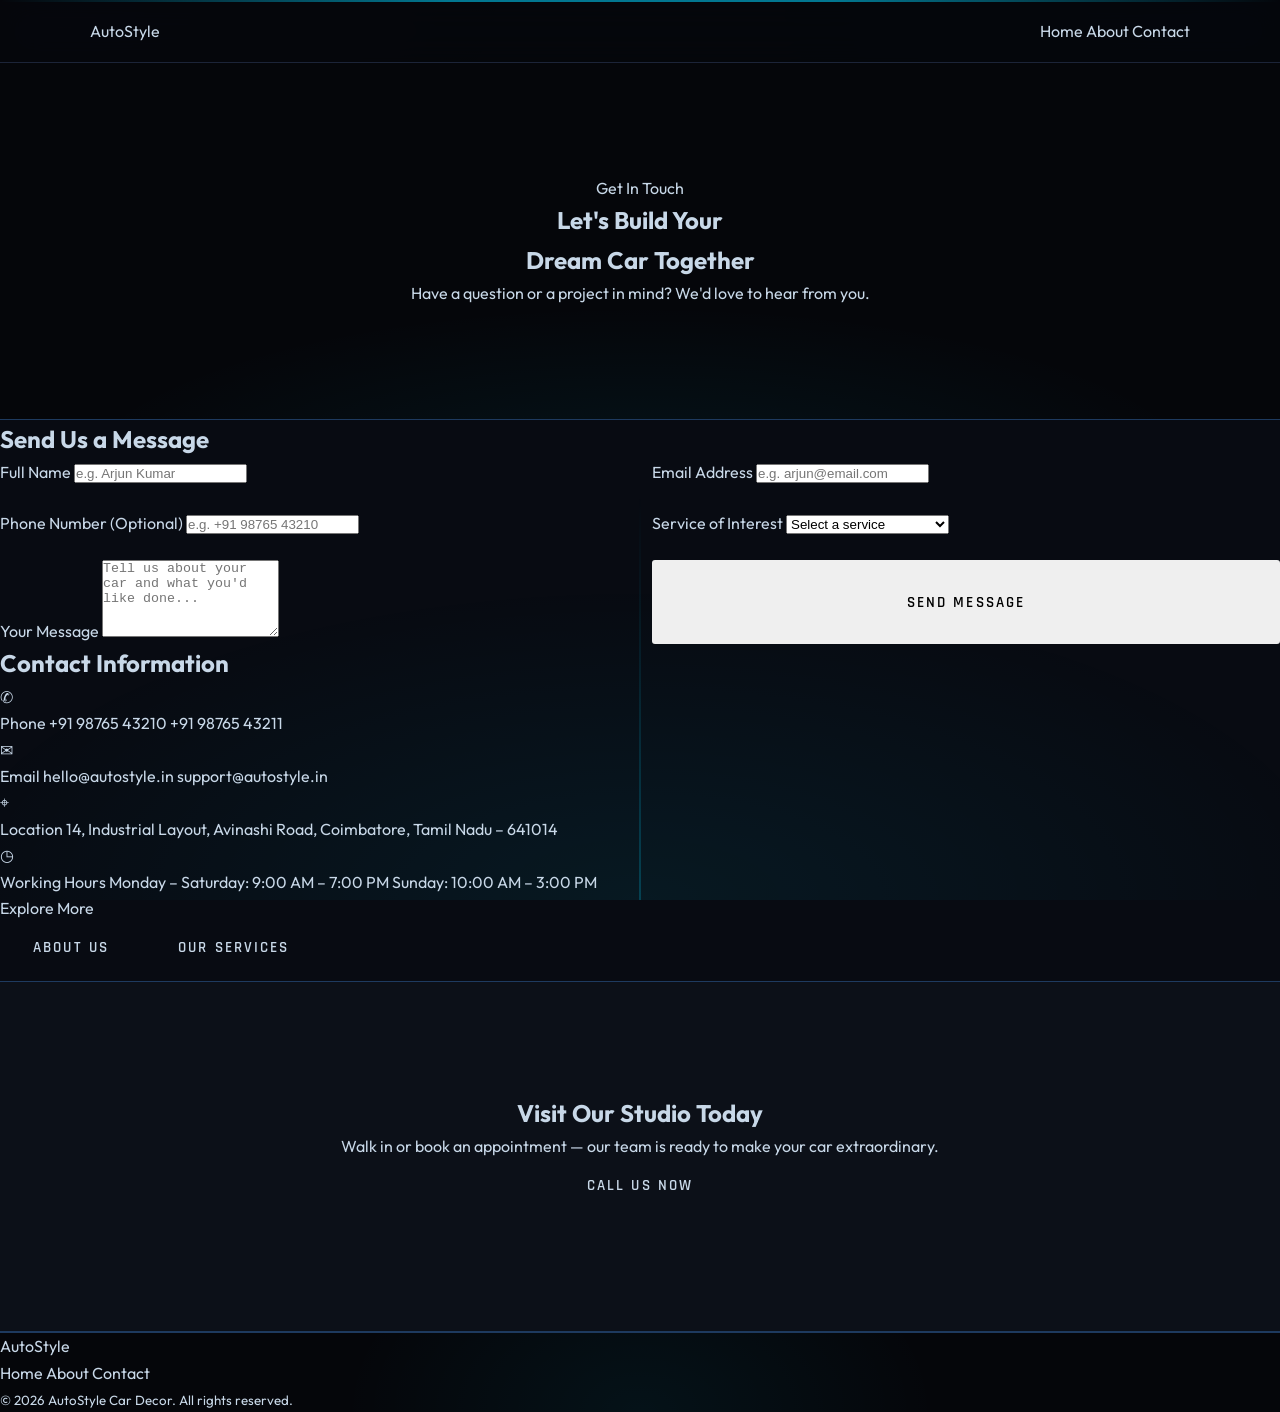
==== contact.html @ 8317546c "Added the feature/contact branch" ====
<!DOCTYPE html>
<html lang="en">

<head>
  <meta charset="UTF-8">
  <meta name="viewport" content="width=device-width, initial-scale=1.0">
  <meta name="description" content="Contact AutoStyle Car Decor - Reach out to us for a consultation, quote, or any enquiry about our car decor services.">
  <title>Contact Us | AutoStyle Car Decor</title>
  <link rel="stylesheet" href="styles.css">
</head>

<body>

  <!-- ========== HEADER / NAVIGATION ========== -->
  <header class="site-header">
    <nav class="navbar" aria-label="Main navigation">
      <a href="index.html" class="logo" aria-label="AutoStyle Home">AutoStyle</a>
      <div class="nav-links">
        <a href="index.html" class="nav-link">Home</a>
        <a href="about.html" class="nav-link">About</a>
        <a href="contact.html" class="nav-link active">Contact</a>
      </div>
    </nav>
  </header>

  <!-- ========== MAIN CONTENT ========== -->
  <main class="main-content">

    <!-- PAGE HERO -->
    <section class="page-hero" aria-labelledby="contact-hero-heading">
      <div class="page-hero-content">
        <span class="page-hero-label">Get In Touch</span>
        <h1 class="page-hero-title" id="contact-hero-heading">Let's Build Your <br>Dream Car Together</h1>
        <p class="page-hero-description">Have a question or a project in mind? We'd love to hear from you.</p>
      </div>
    </section>

    <!-- CONTACT SECTION -->
    <section class="contact-section" aria-labelledby="contact-heading">
      <div class="contact-wrapper">

        <!-- CONTACT FORM -->
        <div class="contact-form-container">
          <h2 class="contact-form-title" id="contact-heading">Send Us a Message</h2>
          <form class="contact-form" action="#" method="POST">

            <div class="form-group">
              <label class="form-label" for="full-name">Full Name</label>
              <input
                class="form-input"
                type="text"
                id="full-name"
                name="full-name"
                placeholder="e.g. Arjun Kumar"
                required
                autocomplete="name"
              >
            </div>

            <div class="form-group">
              <label class="form-label" for="email">Email Address</label>
              <input
                class="form-input"
                type="email"
                id="email"
                name="email"
                placeholder="e.g. arjun@email.com"
                required
                autocomplete="email"
              >
            </div>

            <div class="form-group">
              <label class="form-label" for="phone">Phone Number <span class="form-optional">(Optional)</span></label>
              <input
                class="form-input"
                type="tel"
                id="phone"
                name="phone"
                placeholder="e.g. +91 98765 43210"
                autocomplete="tel"
              >
            </div>

            <div class="form-group">
              <label class="form-label" for="service">Service of Interest</label>
              <select class="form-input form-select" id="service" name="service">
                <option value="" disabled selected>Select a service</option>
                <option value="interior">Interior Styling</option>
                <option value="lighting">LED Lighting</option>
                <option value="audio">Audio Systems</option>
                <option value="seats">Seat Covers</option>
                <option value="other">Other / General Enquiry</option>
              </select>
            </div>

            <div class="form-group">
              <label class="form-label" for="message">Your Message</label>
              <textarea
                class="form-input form-textarea"
                id="message"
                name="message"
                rows="5"
                placeholder="Tell us about your car and what you'd like done..."
                required
              ></textarea>
            </div>

            <button class="btn btn-primary form-submit" type="submit">Send Message</button>

          </form>
        </div>

        <!-- CONTACT DETAILS -->
        <div class="contact-details">
          <h2 class="contact-details-title">Contact Information</h2>

          <div class="contact-info-list">

            <div class="contact-info-item">
              <span class="contact-info-icon" aria-hidden="true">✆</span>
              <div class="contact-info-text">
                <span class="contact-info-label">Phone</span>
                <a href="tel:+919876543210" class="contact-info-value">+91 98765 43210</a>
                <a href="tel:+919876543211" class="contact-info-value">+91 98765 43211</a>
              </div>
            </div>

            <div class="contact-info-item">
              <span class="contact-info-icon" aria-hidden="true">✉</span>
              <div class="contact-info-text">
                <span class="contact-info-label">Email</span>
                <a href="mailto:hello@autostyle.in" class="contact-info-value">hello@autostyle.in</a>
                <a href="mailto:support@autostyle.in" class="contact-info-value">support@autostyle.in</a>
              </div>
            </div>

            <div class="contact-info-item">
              <span class="contact-info-icon" aria-hidden="true">⌖</span>
              <div class="contact-info-text">
                <span class="contact-info-label">Location</span>
                <span class="contact-info-value">14, Industrial Layout, Avinashi Road,</span>
                <span class="contact-info-value">Coimbatore, Tamil Nadu – 641014</span>
              </div>
            </div>

            <div class="contact-info-item">
              <span class="contact-info-icon" aria-hidden="true">◷</span>
              <div class="contact-info-text">
                <span class="contact-info-label">Working Hours</span>
                <span class="contact-info-value">Monday – Saturday: 9:00 AM – 7:00 PM</span>
                <span class="contact-info-value">Sunday: 10:00 AM – 3:00 PM</span>
              </div>
            </div>

          </div>

          <!-- QUICK LINKS -->
          <div class="contact-quick-links">
            <p class="contact-quick-label">Explore More</p>
            <div class="contact-quick-btn-group">
              <a href="about.html" class="btn btn-secondary">About Us</a>
              <a href="index.html" class="btn btn-secondary">Our Services</a>
            </div>
          </div>

        </div>
      </div>
    </section>

    <!-- CTA SECTION -->
    <section class="cta" aria-labelledby="contact-cta-heading">
      <div class="cta-content">
        <h2 class="cta-title" id="contact-cta-heading">Visit Our Studio Today</h2>
        <p class="cta-description">Walk in or book an appointment — our team is ready to make your car extraordinary.</p>
        <a href="tel:+919876543210" class="btn btn-cta">Call Us Now</a>
      </div>
    </section>

  </main>

  <!-- ========== FOOTER ========== -->
  <footer class="site-footer">
    <div class="footer-content">
      <p class="footer-brand">AutoStyle</p>
      <nav class="footer-nav" aria-label="Footer navigation">
        <a href="index.html" class="footer-link">Home</a>
        <a href="about.html" class="footer-link">About</a>
        <a href="contact.html" class="footer-link">Contact</a>
      </nav>
      <small class="footer-copy">&copy; 2026 AutoStyle Car Decor. All rights reserved.</small>
    </div>
  </footer>

</body>

</html>
---- styles.css ----
/* =============================================================
   AUTOSTYLE — styles.css
   Theme: Night City Drive
   Mood: Midnight motorway through a glowing city — deep blacks,
         cyan neon, warm amber headlights, rain-slick roads,
         motion blur, premium speed.
   Fonts: Rajdhani (headings) · Outfit (body)
   ============================================================= */

/* ── Google Fonts ─────────────────────────────────────────── */
@import url('https://fonts.googleapis.com/css2?family=Rajdhani:wght@400;500;600;700&family=Outfit:wght@300;400;500;600&display=swap');

/* ── Design Tokens ────────────────────────────────────────── */
:root {
    /* Core night palette */
    --color-void:         #05060a;
    --color-bg:           #080b12;
    --color-bg-alt:       #0c1018;
    --color-bg-card:      #0f1420;
    --color-bg-raised:    #141926;
    --color-border:       #1c2438;
    --color-border-glow:  #1e3a5f;

    /* Neon accents */
    --color-cyan:         #00d4ff;
    --color-cyan-dim:     rgba(0, 212, 255, 0.10);
    --color-cyan-glow:    rgba(0, 212, 255, 0.35);
    --color-cyan-mid:     #0099cc;
    --color-amber:        #ff9500;
    --color-amber-dim:    rgba(255, 149, 0, 0.10);

    /* Text */
    --color-text:         #c8d8e8;
    --color-text-muted:   #6a7d96;
    --color-text-faint:   #344055;
    --color-white:        #e8f0f8;

    /* Typography */
    --font-heading: 'Rajdhani', sans-serif;
    --font-body:    'Outfit', sans-serif;

    /* Spacing */
    --space-xs:  0.25rem;
    --space-sm:  0.5rem;
    --space-md:  1rem;
    --space-lg:  1.5rem;
    --space-xl:  2.5rem;
    --space-2xl: 4rem;
    --space-3xl: 7rem;

    /* Layout */
    --max-width: 1180px;
    --radius-sm: 3px;
    --radius-md: 8px;
    --radius-lg: 14px;

    /* Glow shortcuts */
    --glow-cyan:    0 0 20px rgba(0,212,255,0.40), 0 0 60px rgba(0,212,255,0.15);
    --glow-cyan-sm: 0 0 8px  rgba(0,212,255,0.50), 0 0 20px rgba(0,212,255,0.20);
    --glow-amber:   0 0 16px rgba(255,149,0,0.50), 0 0 40px rgba(255,149,0,0.18);

    --transition: 0.24s ease;
}

/* ── Reset ────────────────────────────────────────────────── */
*, *::before, *::after { box-sizing: border-box; margin: 0; padding: 0; }
html { scroll-behavior: smooth; }
body {
    font-family: var(--font-body);
    background-color: var(--color-bg);
    color: var(--color-text);
    line-height: 1.65;
    -webkit-font-smoothing: antialiased;
    overflow-x: hidden;
}
img, video { display: block; max-width: 100%; }
a { color: inherit; text-decoration: none; }
ul[role="list"] { list-style: none; }

/* ── Accessibility ────────────────────────────────────────── */
.skip-link {
    position: absolute;
    top: -100%;
    left: var(--space-md);
    padding: var(--space-sm) var(--space-lg);
    background: var(--color-cyan);
    color: #000;
    font-family: var(--font-body);
    font-weight: 600;
    border-radius: var(--radius-md);
    z-index: 9999;
    transition: top var(--transition);
}
.skip-link:focus { top: var(--space-md); }

.visually-hidden {
    position: absolute;
    width: 1px; height: 1px;
    overflow: hidden;
    clip: rect(0 0 0 0);
    white-space: nowrap;
}

/* =============================================================
   PERSISTENT ATMOSPHERE
   Road vanishing-point glow behind all pages
   ============================================================= */
body::before {
    content: '';
    position: fixed;
    inset: 0;
    background:
        radial-gradient(ellipse 80% 50% at 50% 100%, rgba(0,212,255,0.07) 0%, transparent 70%),
        radial-gradient(ellipse 60% 40% at  5%   0%, rgba(204,0,255,0.03) 0%, transparent 60%),
        radial-gradient(ellipse 60% 40% at 95%   0%, rgba(0,100,255,0.03) 0%, transparent 60%);
    pointer-events: none;
    z-index: 0;
}

/* Centre lane marker streak */
body::after {
    content: '';
    position: fixed;
    bottom: 0; left: 50%;
    transform: translateX(-50%);
    width: 2px; height: 45vh;
    background: linear-gradient(to top, rgba(0,212,255,0.22) 0%, transparent 100%);
    pointer-events: none;
    z-index: 0;
}

.site-header, main, .site-footer { position: relative; z-index: 1; }

/* =============================================================
   HEADER & NAVBAR
   ============================================================= */
.site-header {
    position: sticky;
    top: 0;
    z-index: 100;
    background: rgba(5,6,10,0.86);
    backdrop-filter: blur(18px) saturate(1.5);
    border-bottom: 1px solid var(--color-border);
}

/* Cyan indicator line across the very top */
.site-header::before {
    content: '';
    position: absolute;
    top: 0; left: 0; right: 0;
    height: 2px;
    background: linear-gradient(90deg, transparent 0%, var(--color-cyan) 35%, var(--color-cyan) 65%, transparent 100%);
    opacity: 0.55;
}

.navbar {
    display: flex;
    align-items: center;
    justify-content: space-between;
    max-width: var(--max-width);
    margin-inline: auto;
    padding: 1.1rem var(--space-xl);
    gap: var(--space-lg);
}

.navbar__logo {
    font-family: var(--font-heading);
    font-size: 1.7rem;
    font-weight: 700;
    letter-spacing: 0.16em;
    text-transform: uppercase;
    color: var(--color-cyan);
    text-shadow: var(--glow-cyan-sm);
    flex-shrink: 0;
    transition: text-shadow var(--transition);
}
.navbar__logo:hover { text-shadow: var(--glow-cyan); }

.navbar__links {
    display: flex;
    gap: var(--space-xl);
    align-items: center;
}

.navbar__link {
    font-family: var(--font-heading);
    font-size: 0.95rem;
    font-weight: 600;
    letter-spacing: 0.12em;
    text-transform: uppercase;
    color: var(--color-text-muted);
    position: relative;
    padding-bottom: 3px;
    transition: color var(--transition);
}
.navbar__link::after {
    content: '';
    position: absolute;
    bottom: 0; left: 0;
    width: 0; height: 1px;
    background: var(--color-cyan);
    box-shadow: 0 0 6px var(--color-cyan);
    transition: width var(--transition);
}
.navbar__link:hover,
.navbar__link--active { color: var(--color-white); }
.navbar__link:hover::after,
.navbar__link--active::after { width: 100%; }

.navbar__toggle {
    display: none;
    flex-direction: column;
    gap: 5px;
    background: none;
    border: 1px solid var(--color-border);
    cursor: pointer;
    padding: 0.5rem;
    border-radius: var(--radius-sm);
}
.navbar__toggle-bar {
    display: block;
    width: 20px; height: 2px;
    background: var(--color-text-muted);
    border-radius: 2px;
    transition: background var(--transition);
}
.navbar__toggle:hover .navbar__toggle-bar { background: var(--color-cyan); }

/* =============================================================
   BUTTONS
   ============================================================= */
.btn {
    display: inline-block;
    padding: 0.78rem 2rem;
    font-family: var(--font-heading);
    font-size: 0.95rem;
    font-weight: 600;
    letter-spacing: 0.14em;
    text-transform: uppercase;
    border-radius: var(--radius-sm);
    cursor: pointer;
    border: 1px solid transparent;
    transition: all var(--transition);
    white-space: nowrap;
    position: relative;
    overflow: hidden;
}

/* Light-sweep on hover */
.btn::before {
    content: '';
    position: absolute;
    top: 0; left: -100%;
    width: 60%; height: 100%;
    background: linear-gradient(90deg, transparent, rgba(255,255,255,0.08), transparent);
    transition: left 0.42s ease;
}
.btn:hover::before { left: 150%; }

.btn--primary {
    color: var(--color-cyan);
    border-color: var(--color-cyan);
    background: transparent;
    text-shadow: 0 0 8px rgba(0,212,255,0.4);
}
.btn--primary:hover {
    background: var(--color-cyan-dim);
    box-shadow: var(--glow-cyan);
    transform: translateY(-2px);
}

.btn--secondary {
    color: var(--color-amber);
    border-color: var(--color-amber);
    background: transparent;
    text-shadow: 0 0 8px rgba(255,149,0,0.35);
}
.btn--secondary:hover {
    background: var(--color-amber-dim);
    box-shadow: var(--glow-amber);
    transform: translateY(-2px);
}

.btn--ghost {
    color: var(--color-text-muted);
    border-color: var(--color-border);
    background: transparent;
}
.btn--ghost:hover {
    color: var(--color-white);
    border-color: var(--color-text-muted);
    transform: translateY(-2px);
}

/* =============================================================
   HERO — INDEX
   ============================================================= */
.hero {
    position: relative;
    min-height: 92vh;
    display: flex;
    align-items: center;
    overflow: hidden;
    background: var(--color-void);
}

/* Perspective road grid */
.hero::before {
    content: '';
    position: absolute;
    bottom: 0; left: 0; right: 0;
    height: 55%;
    background: repeating-linear-gradient(
        to bottom,
        transparent 0px,
        transparent 38px,
        rgba(0,212,255,0.04) 38px,
        rgba(0,212,255,0.04) 39px
    );
    mask-image: linear-gradient(to bottom, transparent, black);
    -webkit-mask-image: linear-gradient(to bottom, transparent, black);
    pointer-events: none;
}

/* Dual headlight cones from below */
.hero::after {
    content: '';
    position: absolute;
    bottom: -10%; left: 50%;
    transform: translateX(-50%);
    width: 800px; height: 600px;
    background: conic-gradient(
        from -15deg at 50% 100%,
        transparent 0deg,
        rgba(255,180,60,0.06) 10deg,
        rgba(255,180,60,0.10) 15deg,
        rgba(255,220,140,0.06) 20deg,
        transparent 30deg,
        transparent 150deg,
        rgba(255,180,60,0.06) 160deg,
        rgba(255,180,60,0.10) 165deg,
        rgba(255,220,140,0.06) 170deg,
        transparent 180deg
    );
    pointer-events: none;
}

.hero__content {
    position: relative;
    z-index: 2;
    max-width: var(--max-width);
    margin-inline: auto;
    padding: var(--space-3xl) var(--space-xl);
    width: 100%;
}

/* Eyebrow — "Premium Car Decor" label */
.hero__eyebrow {
    display: inline-flex;
    align-items: center;
    gap: var(--space-sm);
    font-family: var(--font-heading);
    font-size: 0.75rem;
    font-weight: 600;
    letter-spacing: 0.24em;
    text-transform: uppercase;
    color: var(--color-cyan);
    margin-bottom: var(--space-lg);
    animation: fadeUp 0.6s ease both 0.1s;
}
.hero__eyebrow::before {
    content: '';
    display: block;
    width: 28px; height: 1px;
    background: var(--color-cyan);
    box-shadow: 0 0 4px var(--color-cyan);
}

.hero__heading {
    font-family: var(--font-heading);
    font-size: clamp(3rem, 7vw, 5.8rem);
    font-weight: 700;
    line-height: 1.0;
    letter-spacing: 0.03em;
    text-transform: uppercase;
    color: var(--color-white);
    margin-bottom: var(--space-lg);
    max-width: 16ch;
    animation: fadeUp 0.7s ease both 0.2s;
}
.hero__heading em {
    font-style: normal;
    color: var(--color-cyan);
    text-shadow: var(--glow-cyan);
}

.hero__subtext {
    font-size: 1.05rem;
    color: var(--color-text-muted);
    max-width: 44ch;
    margin-bottom: var(--space-xl);
    line-height: 1.8;
    font-weight: 300;
    animation: fadeUp 0.7s ease both 0.35s;
}

.hero__actions {
    display: flex;
    gap: var(--space-md);
    flex-wrap: wrap;
    animation: fadeUp 0.7s ease both 0.5s;
}

/* Right-hand panel — motion lines */
.hero__visual {
    position: absolute;
    right: 0; top: 0; bottom: 0;
    width: 44%;
    pointer-events: none;
    overflow: hidden;
}
.hero__visual::before {
    content: '';
    position: absolute;
    inset: 0;
    background: repeating-linear-gradient(
        -70deg,
        transparent 0px,
        transparent 58px,
        rgba(0,212,255,0.025) 58px,
        rgba(0,212,255,0.025) 59px
    );
}
.hero__visual::after {
    content: '';
    position: absolute;
    left: 0; top: 0; bottom: 0;
    width: 1px;
    background: linear-gradient(to bottom, transparent 5%, var(--color-cyan) 30%, var(--color-cyan) 70%, transparent 95%);
    opacity: 0.25;
    box-shadow: 0 0 12px var(--color-cyan);
}

/* =============================================================
   PAGE HERO — about.html, contact.html
   ============================================================= */
.page-hero {
    position: relative;
    background: var(--color-void);
    border-bottom: 1px solid var(--color-border-glow);
    padding: var(--space-3xl) var(--space-xl);
    text-align: center;
    overflow: hidden;
}
.page-hero::before {
    content: '';
    position: absolute;
    inset: 0;
    background: radial-gradient(ellipse 70% 80% at 50% 120%, rgba(0,212,255,0.07) 0%, transparent 65%);
    pointer-events: none;
}

.page-hero__content { position: relative; z-index: 1; max-width: 600px; margin-inline: auto; }

.page-hero__heading {
    font-family: var(--font-heading);
    font-size: clamp(2.4rem, 5vw, 3.8rem);
    font-weight: 700;
    text-transform: uppercase;
    letter-spacing: 0.08em;
    color: var(--color-white);
    line-height: 1.05;
    margin-bottom: var(--space-md);
}

.page-hero__subtext {
    color: var(--color-text-muted);
    font-size: 1rem;
    line-height: 1.78;
    font-weight: 300;
}

/* =============================================================
   EYEBROW LABELS
   ============================================================= */
.services__eyebrow {
    display: inline-flex;
    align-items: center;
    gap: var(--space-sm);
    font-family: var(--font-heading);
    font-size: 0.7rem;
    font-weight: 600;
    letter-spacing: 0.22em;
    text-transform: uppercase;
    color: var(--color-cyan);
    margin-bottom: var(--space-sm);
}
.services__eyebrow::before {
    content: '';
    display: block;
    width: 18px; height: 1px;
    background: var(--color-cyan);
    box-shadow: 0 0 4px var(--color-cyan);
}

/* =============================================================
   TRUST BAR
   ============================================================= */
.trust-bar {
    display: flex;
    justify-content: center;
    background: var(--color-bg-alt);
    border-bottom: 1px solid var(--color-border-glow);
    overflow-x: auto;
}

.trust-bar__item {
    display: flex;
    flex-direction: column;
    align-items: center;
    padding: var(--space-lg) var(--space-2xl);
    border-right: 1px solid var(--color-border);
    flex: 1;
    min-width: 130px;
    transition: background var(--transition);
}
.trust-bar__item:last-child { border-right: none; }
.trust-bar__item:hover { background: rgba(0,212,255,0.03); }

.trust-bar__number {
    font-family: var(--font-heading);
    font-size: 2.1rem;
    font-weight: 700;
    color: var(--color-cyan);
    text-shadow: var(--glow-cyan-sm);
    line-height: 1;
    margin-bottom: 0.3rem;
}

.trust-bar__label {
    font-size: 0.68rem;
    color: var(--color-text-faint);
    letter-spacing: 0.14em;
    text-transform: uppercase;
    font-weight: 500;
}

/* =============================================================
   SERVICES SECTION
   ============================================================= */
.services {
    padding: var(--space-3xl) var(--space-xl);
    max-width: var(--max-width);
    margin-inline: auto;
}

.services__header {
    text-align: center;
    margin-bottom: var(--space-2xl);
}

.services__heading {
    font-family: var(--font-heading);
    font-size: clamp(1.9rem, 4vw, 3rem);
    font-weight: 700;
    color: var(--color-white);
    text-transform: uppercase;
    letter-spacing: 0.06em;
    line-height: 1.1;
    margin-bottom: var(--space-md);
}

.services__subtext {
    color: var(--color-text-muted);
    max-width: 52ch;
    margin-inline: auto;
    line-height: 1.78;
    font-weight: 300;
}

.services__grid {
    display: grid;
    grid-template-columns: repeat(auto-fit, minmax(240px, 1fr));
    gap: var(--space-md);
}

/* ── Service Card ──────────────────────────────────────────── */
.service-card {
    background: var(--color-bg-card);
    border: 1px solid var(--color-border);
    border-radius: var(--radius-lg);
    overflow: hidden;
    display: flex;
    flex-direction: column;
    position: relative;
    transition: border-color var(--transition), transform var(--transition), box-shadow var(--transition);
}
/* Top-edge neon bar appears on hover */
.service-card::before {
    content: '';
    position: absolute;
    top: 0; left: 15%; right: 15%;
    height: 1px;
    background: linear-gradient(90deg, transparent, var(--color-cyan), transparent);
    opacity: 0;
    transition: opacity var(--transition);
}
.service-card:hover::before { opacity: 1; }
.service-card:hover {
    border-color: rgba(0,212,255,0.40);
    transform: translateY(-5px);
    box-shadow:
        0 20px 50px rgba(0,0,0,0.6),
        0 0 30px rgba(0,212,255,0.08),
        0 0 0 1px rgba(0,212,255,0.14);
}

.service-card__icon {
    height: 90px;
    background:
        linear-gradient(135deg, rgba(0,212,255,0.08) 0%, transparent 60%),
        var(--color-bg-raised);
    border-bottom: 1px solid var(--color-border);
    position: relative;
    overflow: hidden;
}
.service-card__icon::after {
    content: '';
    position: absolute;
    top: -20px; left: -20px;
    width: 80px; height: 80px;
    background: radial-gradient(circle, rgba(0,212,255,0.15) 0%, transparent 70%);
}

.service-card__body {
    padding: var(--space-lg);
    display: flex;
    flex-direction: column;
    flex: 1;
    gap: var(--space-sm);
}

.service-card__title {
    font-family: var(--font-heading);
    font-size: 1.2rem;
    font-weight: 600;
    color: var(--color-white);
    text-transform: uppercase;
    letter-spacing: 0.06em;
}

.service-card__description {
    color: var(--color-text-muted);
    font-size: 0.875rem;
    line-height: 1.72;
    flex: 1;
    font-weight: 300;
}

.service-card__link {
    display: inline-flex;
    align-items: center;
    gap: 0.4rem;
    font-family: var(--font-heading);
    font-size: 0.78rem;
    font-weight: 600;
    letter-spacing: 0.14em;
    text-transform: uppercase;
    color: var(--color-cyan);
    margin-top: var(--space-sm);
    transition: gap var(--transition), text-shadow var(--transition);
}
.service-card__link::after { content: '→'; transition: transform var(--transition); }
.service-card__link:hover { text-shadow: var(--glow-cyan-sm); gap: 0.7rem; }
.service-card__link:hover::after { transform: translateX(4px); }

/* =============================================================
   CTA SECTION
   ============================================================= */
.cta {
    position: relative;
    background: var(--color-bg-alt);
    border-top: 1px solid var(--color-border-glow);
    border-bottom: 1px solid var(--color-border-glow);
    padding: var(--space-3xl) var(--space-xl);
    text-align: center;
    overflow: hidden;
}

.cta__content {
    position: relative;
    z-index: 2;
    max-width: 600px;
    margin-inline: auto;
}

.cta__heading {
    font-family: var(--font-heading);
    font-size: clamp(2rem, 4vw, 3.2rem);
    font-weight: 700;
    color: var(--color-white);
    text-transform: uppercase;
    letter-spacing: 0.06em;
    line-height: 1.05;
    margin-bottom: var(--space-md);
}

.cta__subtext {
    color: var(--color-text-muted);
    margin-bottom: var(--space-xl);
    line-height: 1.78;
    font-weight: 300;
}

.cta__actions {
    display: flex;
    justify-content: center;
    gap: var(--space-md);
    flex-wrap: wrap;
}

.cta__background {
    position: absolute;
    inset: 0;
    background:
        radial-gradient(ellipse 60% 60% at 50% 120%, rgba(0,212,255,0.09) 0%, transparent 70%),
        radial-gradient(ellipse 40% 40% at 15% -10%, rgba(204,0,255,0.04) 0%, transparent 55%),
        radial-gradient(ellipse 40% 40% at 85% -10%, rgba(0,100,255,0.04) 0%, transparent 55%);
    pointer-events: none;
}

/* =============================================================
   ABOUT — Intro
   ============================================================= */
.about-intro {
    display: grid;
    grid-template-columns: 1fr 1fr;
    gap: var(--space-2xl);
    align-items: start;
    max-width: var(--max-width);
    margin-inline: auto;
    padding: var(--space-3xl) var(--space-xl);
}

.section-heading {
    font-family: var(--font-heading);
    font-size: clamp(1.8rem, 3.5vw, 2.6rem);
    font-weight: 700;
    color: var(--color-white);
    text-transform: uppercase;
    letter-spacing: 0.04em;
    line-height: 1.1;
    margin-bottom: var(--space-md);
}

.section-body {
    color: var(--color-text-muted);
    max-width: 58ch;
    margin-bottom: var(--space-md);
    line-height: 1.82;
    font-weight: 300;
}

.about-intro__stats {
    display: grid;
    grid-template-columns: 1fr 1fr;
    gap: var(--space-md);
    align-self: center;
}

.stat-card {
    background: var(--color-bg-card);
    border: 1px solid var(--color-border);
    border-radius: var(--radius-md);
    padding: var(--space-lg);
    text-align: center;
    position: relative;
    overflow: hidden;
    transition: border-color var(--transition), transform var(--transition);
}
.stat-card::before {
    content: '';
    position: absolute;
    bottom: 0; left: 0; right: 0;
    height: 2px;
    background: linear-gradient(90deg, transparent, var(--color-cyan), transparent);
    opacity: 0;
    transition: opacity var(--transition);
}
.stat-card:hover { border-color: rgba(0,212,255,0.35); transform: translateY(-3px); }
.stat-card:hover::before { opacity: 1; }

.stat-card__number {
    display: block;
    font-family: var(--font-heading);
    font-size: 2rem;
    font-weight: 700;
    color: var(--color-cyan);
    text-shadow: var(--glow-cyan-sm);
    margin-bottom: 0.25rem;
}

.stat-card__label {
    font-size: 0.68rem;
    color: var(--color-text-faint);
    text-transform: uppercase;
    letter-spacing: 0.12em;
    font-weight: 500;
}

/* =============================================================
   ABOUT — Mission & Vision
   ============================================================= */
.mission-vision {
    background: var(--color-bg-alt);
    border-top: 1px solid var(--color-border-glow);
    border-bottom: 1px solid var(--color-border-glow);
    padding: var(--space-3xl) var(--space-xl);
    position: relative;
    overflow: hidden;
}
.mission-vision::before {
    content: '';
    position: absolute;
    inset: 0;
    background: radial-gradient(ellipse 70% 80% at 50% 0%, rgba(0,212,255,0.04) 0%, transparent 60%);
    pointer-events: none;
}

.mission-vision__header {
    text-align: center;
    margin-bottom: var(--space-2xl);
    position: relative; z-index: 1;
}

.mission-vision__grid {
    display: grid;
    grid-template-columns: 1fr 1fr;
    gap: var(--space-lg);
    max-width: var(--max-width);
    margin-inline: auto;
    position: relative; z-index: 1;
}

.mv-card {
    background: var(--color-bg-card);
    border: 1px solid var(--color-border);
    border-radius: var(--radius-lg);
    padding: var(--space-xl);
    transition: border-color var(--transition), box-shadow var(--transition);
}
.mv-card:hover {
    border-color: rgba(0,212,255,0.30);
    box-shadow: 0 0 30px rgba(0,212,255,0.05);
}

.mv-card__icon {
    width: 44px; height: 44px;
    border-radius: var(--radius-sm);
    background: var(--color-cyan-dim);
    border: 1px solid rgba(0,212,255,0.40);
    box-shadow: inset 0 0 10px rgba(0,212,255,0.10);
    margin-bottom: var(--space-md);
}

.mv-card__title {
    font-family: var(--font-heading);
    font-size: 1.4rem;
    font-weight: 600;
    color: var(--color-white);
    text-transform: uppercase;
    letter-spacing: 0.06em;
    margin-bottom: var(--space-sm);
}

.mv-card__text {
    color: var(--color-text-muted);
    line-height: 1.78;
    font-size: 0.9rem;
    font-weight: 300;
}

/* =============================================================
   ABOUT — Why Choose Us
   ============================================================= */
.why-us {
    padding: var(--space-3xl) var(--space-xl);
    max-width: var(--max-width);
    margin-inline: auto;
}

.why-us__header { text-align: center; margin-bottom: var(--space-2xl); }

.why-us__list {
    display: grid;
    grid-template-columns: 1fr 1fr;
    gap: var(--space-md);
}

.why-us__item {
    display: flex;
    gap: var(--space-md);
    align-items: flex-start;
    background: var(--color-bg-card);
    border: 1px solid var(--color-border);
    border-radius: var(--radius-lg);
    padding: var(--space-lg);
    position: relative;
    overflow: hidden;
    transition: border-color var(--transition), transform var(--transition), box-shadow var(--transition);
}
/* Left-edge glow stripe */
.why-us__item::after {
    content: '';
    position: absolute;
    left: 0; top: 15%; bottom: 15%;
    width: 1px;
    background: linear-gradient(to bottom, transparent, rgba(0,212,255,0.5), transparent);
    opacity: 0;
    transition: opacity var(--transition);
}
.why-us__item:hover {
    border-color: rgba(0,212,255,0.30);
    transform: translateY(-3px);
    box-shadow: 0 12px 30px rgba(0,0,0,0.5), 0 0 20px rgba(0,212,255,0.05);
}
.why-us__item:hover::after { opacity: 1; }

.why-us__icon {
    flex-shrink: 0;
    width: 38px; height: 38px;
    border-radius: var(--radius-sm);
    background: var(--color-cyan-dim);
    border: 1px solid rgba(0,212,255,0.30);
}

.why-us__title {
    font-family: var(--font-heading);
    font-size: 1.1rem;
    font-weight: 600;
    color: var(--color-white);
    text-transform: uppercase;
    letter-spacing: 0.05em;
    margin-bottom: 0.3rem;
}

.why-us__text {
    font-size: 0.85rem;
    color: var(--color-text-muted);
    line-height: 1.7;
    font-weight: 300;
}

/* =============================================================
   CONTACT PAGE
   ============================================================= */
.contact {
    display: grid;
    grid-template-columns: 1fr 2fr;
    gap: var(--space-xl);
    max-width: var(--max-width);
    margin-inline: auto;
    padding: var(--space-3xl) var(--space-xl);
    align-items: start;
}

/* Panel shared style — neon top edge */
.contact__details,
.contact__form-wrapper {
    background: var(--color-bg-card);
    border: 1px solid var(--color-border-glow);
    border-radius: var(--radius-lg);
    padding: var(--space-xl);
    position: relative;
    overflow: hidden;
}
.contact__details::before,
.contact__form-wrapper::before {
    content: '';
    position: absolute;
    top: 0; left: 0; right: 0;
    height: 1px;
    background: linear-gradient(90deg, transparent, var(--color-cyan), transparent);
    opacity: 0.45;
}

.contact__details {
    display: flex;
    flex-direction: column;
    gap: var(--space-lg);
}

.contact__details-heading,
.contact__form-heading {
    font-family: var(--font-heading);
    font-size: 1.3rem;
    font-weight: 600;
    color: var(--color-white);
    text-transform: uppercase;
    letter-spacing: 0.08em;
    padding-bottom: var(--space-md);
    border-bottom: 1px solid var(--color-border);
    margin-bottom: var(--space-md);
}

.contact-detail-item {
    display: flex;
    gap: var(--space-md);
    align-items: flex-start;
}

.contact-detail-item__icon {
    flex-shrink: 0;
    width: 34px; height: 34px;
    border-radius: var(--radius-sm);
    background: var(--color-cyan-dim);
    border: 1px solid rgba(0,212,255,0.30);
}

.contact-detail-item__text {
    display: flex;
    flex-direction: column;
    gap: 2px;
}

.contact-detail-item__label {
    font-size: 0.65rem;
    font-weight: 600;
    text-transform: uppercase;
    letter-spacing: 0.14em;
    color: var(--color-text-faint);
}

.contact-detail-item__value {
    font-size: 0.875rem;
    color: var(--color-text);
    line-height: 1.5;
    transition: color var(--transition), text-shadow var(--transition);
}
a.contact-detail-item__value:hover {
    color: var(--color-cyan);
    text-shadow: var(--glow-cyan-sm);
}

.contact__social {
    display: flex;
    gap: var(--space-sm);
    padding-top: var(--space-sm);
    border-top: 1px solid var(--color-border);
    flex-wrap: wrap;
}

/* Form grid */
.contact-form {
    display: grid;
    grid-template-columns: 1fr 1fr;
    gap: var(--space-lg);
}

.contact-form__group {
    display: flex;
    flex-direction: column;
    gap: var(--space-xs);
}
.contact-form__group--full { grid-column: 1 / -1; }

.contact-form__label {
    font-family: var(--font-heading);
    font-size: 0.72rem;
    font-weight: 600;
    color: var(--color-text-faint);
    letter-spacing: 0.14em;
    text-transform: uppercase;
}
.contact-form__label span { color: var(--color-cyan); }

.contact-form__input {
    width: 100%;
    padding: 0.75rem 1rem;
    background: var(--color-bg-raised);
    border: 1px solid var(--color-border);
    border-radius: var(--radius-sm);
    color: var(--color-text);
    font-family: var(--font-body);
    font-size: 0.9rem;
    outline: none;
    transition: border-color var(--transition), box-shadow var(--transition);
    appearance: none;
    -webkit-appearance: none;
}
.contact-form__input::placeholder { color: var(--color-text-faint); }
.contact-form__input:focus {
    border-color: var(--color-cyan);
    box-shadow: 0 0 0 3px rgba(0,212,255,0.10), 0 0 12px rgba(0,212,255,0.08);
}

.contact-form__select {
    cursor: pointer;
    background-image: url("data:image/svg+xml,%3Csvg xmlns='http://www.w3.org/2000/svg' width='12' height='8' viewBox='0 0 12 8'%3E%3Cpath fill='%23344055' d='M6 8L0 0h12z'/%3E%3C/svg%3E");
    background-repeat: no-repeat;
    background-position: right 1rem center;
    padding-right: 2.5rem;
}

.contact-form__textarea {
    resize: vertical;
    min-height: 130px;
}

.contact-form__submit {
    width: 100%;
    padding: 0.9rem;
    font-size: 1rem;
    letter-spacing: 0.16em;
}

/* =============================================================
   FOOTER
   ============================================================= */
.site-footer {
    background: var(--color-void);
    border-top: 1px solid var(--color-border-glow);
    position: relative;
    overflow: hidden;
}
.site-footer::before {
    content: '';
    position: absolute;
    bottom: 0; left: 50%;
    transform: translateX(-50%);
    width: 600px; height: 200px;
    background: radial-gradient(ellipse at 50% 100%, rgba(0,212,255,0.06) 0%, transparent 70%);
    pointer-events: none;
}

.footer__top {
    display: grid;
    grid-template-columns: 1.5fr 1fr 1fr;
    gap: var(--space-xl);
    max-width: var(--max-width);
    margin-inline: auto;
    padding: var(--space-2xl) var(--space-xl);
    align-items: start;
    position: relative; z-index: 1;
}

.footer__logo {
    display: block;
    font-family: var(--font-heading);
    font-size: 1.5rem;
    font-weight: 700;
    color: var(--color-cyan);
    letter-spacing: 0.16em;
    text-transform: uppercase;
    text-shadow: var(--glow-cyan-sm);
    margin-bottom: var(--space-sm);
}

.footer__tagline {
    font-size: 0.78rem;
    color: var(--color-text-faint);
    font-weight: 300;
}

.footer__nav-list {
    display: flex;
    flex-direction: column;
    gap: var(--space-sm);
}

.footer__nav-link,
.footer__social-link {
    font-family: var(--font-heading);
    font-size: 0.85rem;
    font-weight: 500;
    letter-spacing: 0.1em;
    text-transform: uppercase;
    color: var(--color-text-muted);
    transition: color var(--transition), text-shadow var(--transition);
}
.footer__nav-link:hover,
.footer__social-link:hover {
    color: var(--color-cyan);
    text-shadow: var(--glow-cyan-sm);
}

.footer__social {
    display: flex;
    flex-direction: column;
    gap: var(--space-sm);
}

.footer__bottom {
    border-top: 1px solid var(--color-border);
    max-width: var(--max-width);
    margin-inline: auto;
    padding: var(--space-lg) var(--space-xl);
    position: relative; z-index: 1;
}

.footer__copy {
    font-size: 0.75rem;
    color: var(--color-text-faint);
    letter-spacing: 0.06em;
}

/* =============================================================
   ANIMATIONS
   ============================================================= */
@keyframes fadeUp {
    from { opacity: 0; transform: translateY(18px); }
    to   { opacity: 1; transform: translateY(0); }
}

/* =============================================================
   RESPONSIVE — Tablet ≤ 900px
   ============================================================= */
@media (max-width: 900px) {
    .hero { min-height: auto; }
    .hero__visual { display: none; }
    .hero__content { padding: var(--space-2xl) var(--space-xl); }
    .about-intro { grid-template-columns: 1fr; }
    .mission-vision__grid { grid-template-columns: 1fr; }
    .why-us__list { grid-template-columns: 1fr; }
    .contact { grid-template-columns: 1fr; }
    .footer__top { grid-template-columns: 1fr 1fr; }
    .footer__brand { grid-column: 1 / -1; }
}

/* =============================================================
   RESPONSIVE — Mobile ≤ 600px
   ============================================================= */
@media (max-width: 600px) {
    .navbar { padding: 0.9rem var(--space-md); flex-wrap: wrap; }
    .navbar__links {
        display: none;
        width: 100%;
        flex-direction: column;
        gap: var(--space-sm);
        padding: var(--space-md) 0;
        border-top: 1px solid var(--color-border);
    }
    .navbar__toggle { display: flex; }
    .trust-bar { flex-wrap: wrap; }
    .trust-bar__item { min-width: 45%; border-right: none; border-bottom: 1px solid var(--color-border); }
    .services__grid { grid-template-columns: 1fr; }
    .about-intro__stats { grid-template-columns: 1fr 1fr; }
    .contact-form { grid-template-columns: 1fr; }
    .footer__top { grid-template-columns: 1fr; }
    .footer__social { flex-direction: row; flex-wrap: wrap; gap: var(--space-md); }
    .services, .why-us, .about-intro, .mission-vision, .cta, .contact { padding-inline: var(--space-md); }
    .cta__actions, .hero__actions { flex-direction: column; align-items: stretch; }
    .btn { text-align: center; }
}
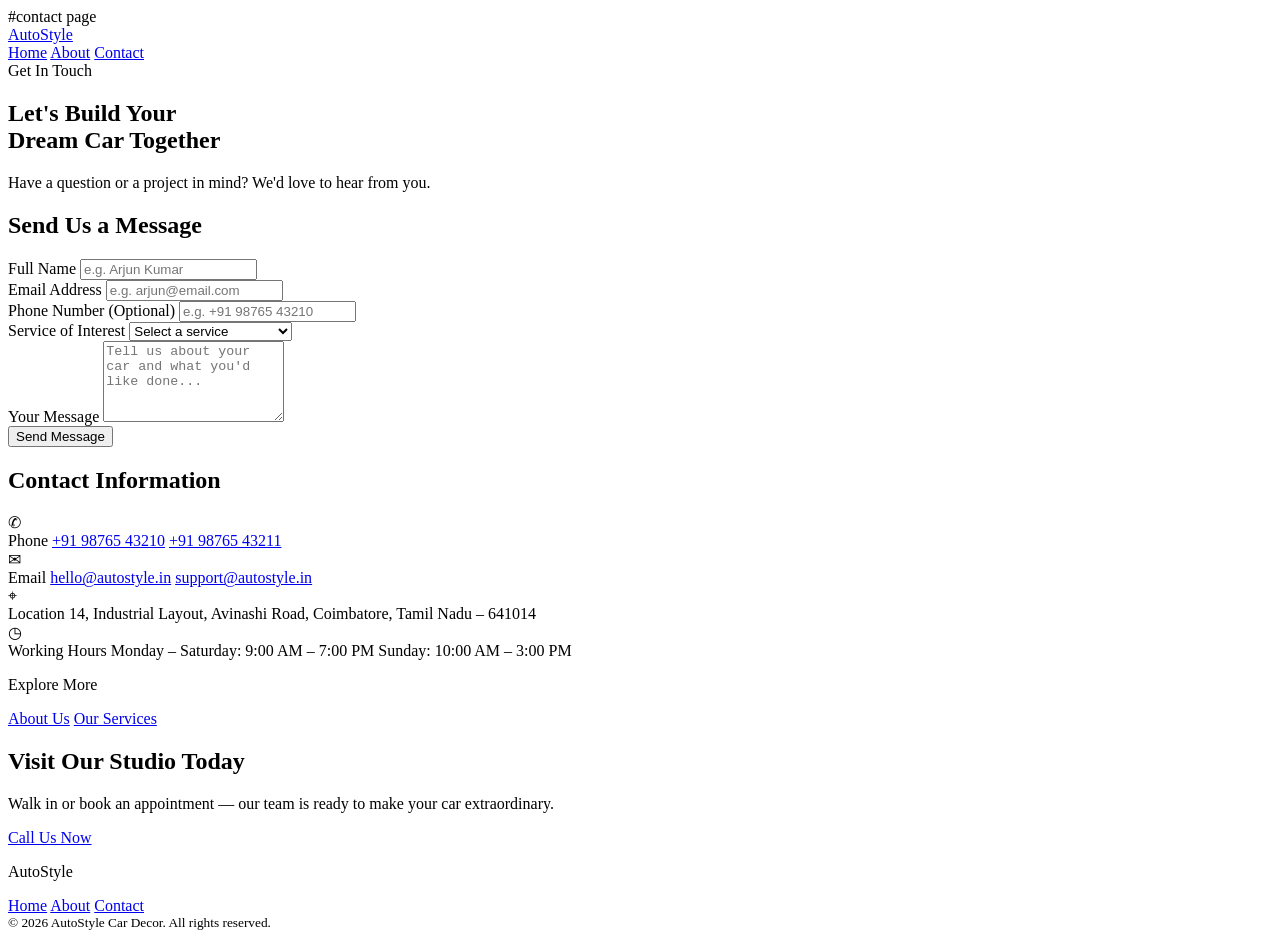
==== commit 58aa8b19: "Added the code for contact page" ====
--- a/contact.html
+++ b/contact.html
@@ -1,3 +1,4 @@
+#contact page
 <!DOCTYPE html>
 <html lang="en">
 
